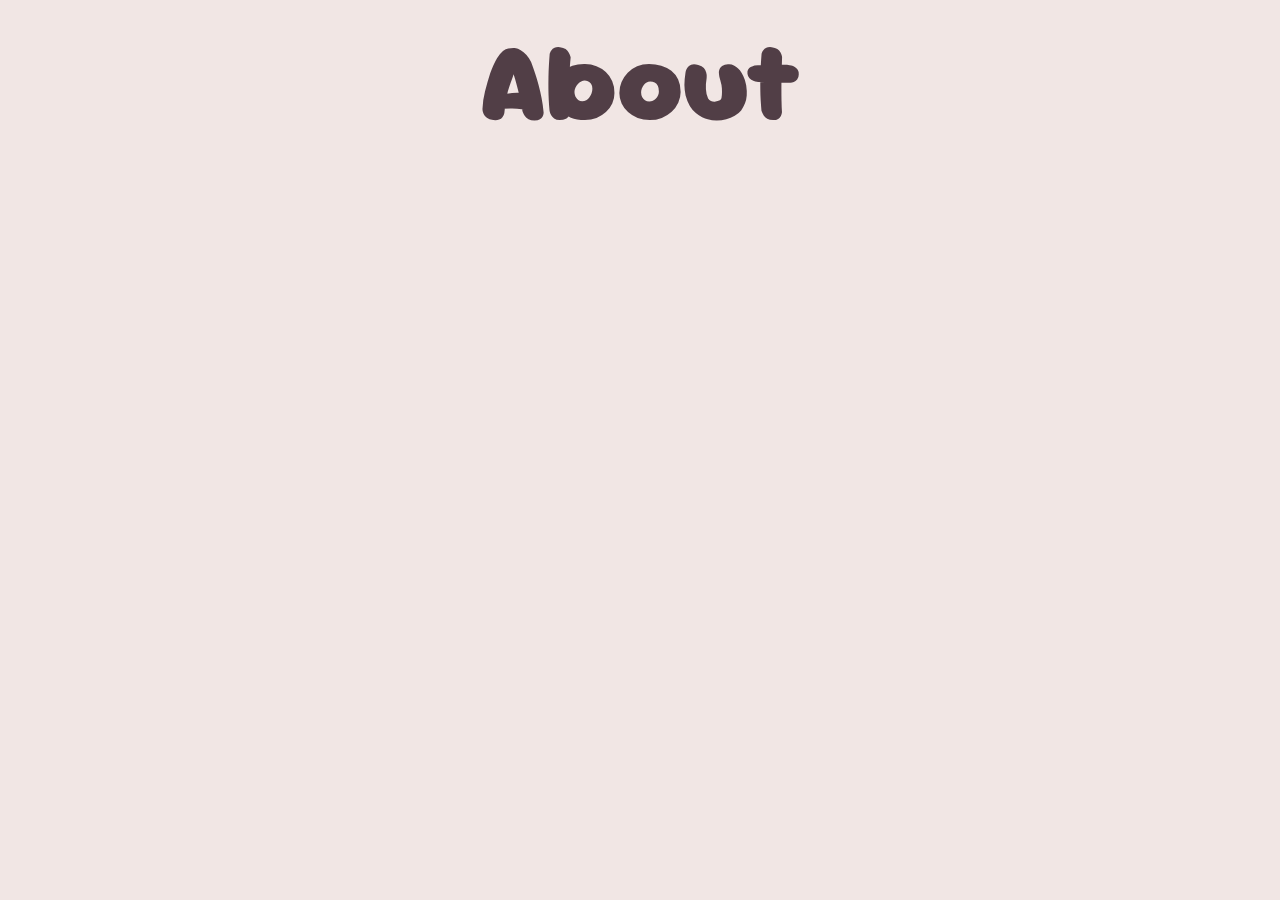
==== about.html @ d37aed8a "init" ====
<!DOCTYPE html>
<html lang="en-US">
  <head>
    <meta charset="utf-8" />
    <meta name="author" content="Ben Yeagley" />
    <meta
      name="description"
      content="A page about the photographer Jay Yeagley."
    />
    <title>About Jay</title>
    <link rel="stylesheet" href="styles.css" />
    <link rel="preconnect" href="https://fonts.googleapis.com" />
    <link rel="preconnect" href="https://fonts.gstatic.com" crossorigin />
    <link
      href="https://fonts.googleapis.com/css2?family=Sour+Gummy:ital,wght@0,100..900;1,100..900&display=swap"
      rel="stylesheet"
    />
    <script src="index.js" defer></script>
  </head>
  <body>
    <h1 class="name">About</h1>
  </body>
</html>
---- styles.css ----
@property --dark-bg {
  syntax: "<color>";
  inherits: true;
  initial-value: #172121;
}

@property --light-bg {
  syntax: "<color>";
  inherits: true;
  initial-value: #f1e6e4;
}

@property --primary-color {
  syntax: "<color>";
  inherits: true;
  initial-value: #9d808d;
}

@property --dark-primary {
  syntax: "<color>";
  inherits: true;
  initial-value: #513e46;
}

@view-transition {
  navigation: auto;
}

html {
  hanging-punctuation: first last;
  color-scheme: dark light;

  font-family: "Sour Gummy", serif;
  font-optical-sizing: auto;
  font-weight: 400;
  font-style: normal;
  font-variation-settings: "wdth" 100;

  background-color: light-dark(var(--light-bg), var(--dark-bg));
  color: light-dark(#444554, var(--light-bg));
}

h1,
h2,
h3,
h4,
h5,
h6 {
  text-wrap: balance;
}

p,
li,
figcaption {
  max-width: 70ch;
  text-wrap: pretty;
}

header,
footer,
main,
section,
article {
  container-type: inline-size;
}

img {
  font-style: italic;

  background-repeat: no-repeat;
  background-size: cover;

  shape-margin: 1rem;

  max-width: 100%;
  height: auto;
  vertical-align: middle;
}

@media (prefers-reduced-motion: no-preference) {
  :has(:target) {
    scroll-behavior: smooth;
    scroll-padding-top: 3rem;
  }
}

.name {
  color: light-dark(var(--dark-primary), var(--primary-color));

  text-align: center;
  font-weight: 900;
  font-size: clamp(3.5rem, -0.2059rem + 16.4706vw, 7rem);
  margin-top: 0;
}

.nav-bar {
  display: flex;
  justify-content: space-between;
  align-items: center;
  margin-inline: 1rem;
  margin-top: 1rem;
}

.showcase-header {
  text-align: center;
}

ul {
  list-style: none;
  display: flex;
  gap: 1em;
  margin: 0;
  padding: 0;
}

li {
  display: inline;
  gap: 0.25em;
}

.showcase {
  display: flex;
  flex-direction: column;
  gap: 4em;
}

.card-container {
  container: card / inline-size;
}

.card-wrapper {
  display: grid;
  grid-template-columns: repeat(2, 1fr);

  img {
    height: 100%;
    object-fit: contain;
    border-radius: 5%;
  }
}

.shoot-title {
  /* color: light-dark(var(--dark-bg), var(--light-bg)); */
}

.card-wrapper h1 {
  font-size: clamp(1.5rem, 7cqi, 4rem);
  text-align: center;
}

.description {
  margin: 1em;
  display: flex;
  flex-direction: column;
  align-items: center;
  justify-content: center;

  p {
    text-align: center;
  }
}

@media (max-width: 1000px) and (orientation: portrait) {
  .card-wrapper {
    border-radius: 5%;
    display: flex;
    position: relative;
    background: linear-gradient(
      to bottom,
      transparent,
      light-dark(#444554, var(--dark-bg))
    );
    margin: 1em;

    h1 {
      color: var(--light-bg);
      position: absolute;
      left: 50%;
      top: 50%;
      transform: translate(-50%, -50%);
    }

    img {
      z-index: -1;
    }

    p {
      display: none;
    }
  }
}
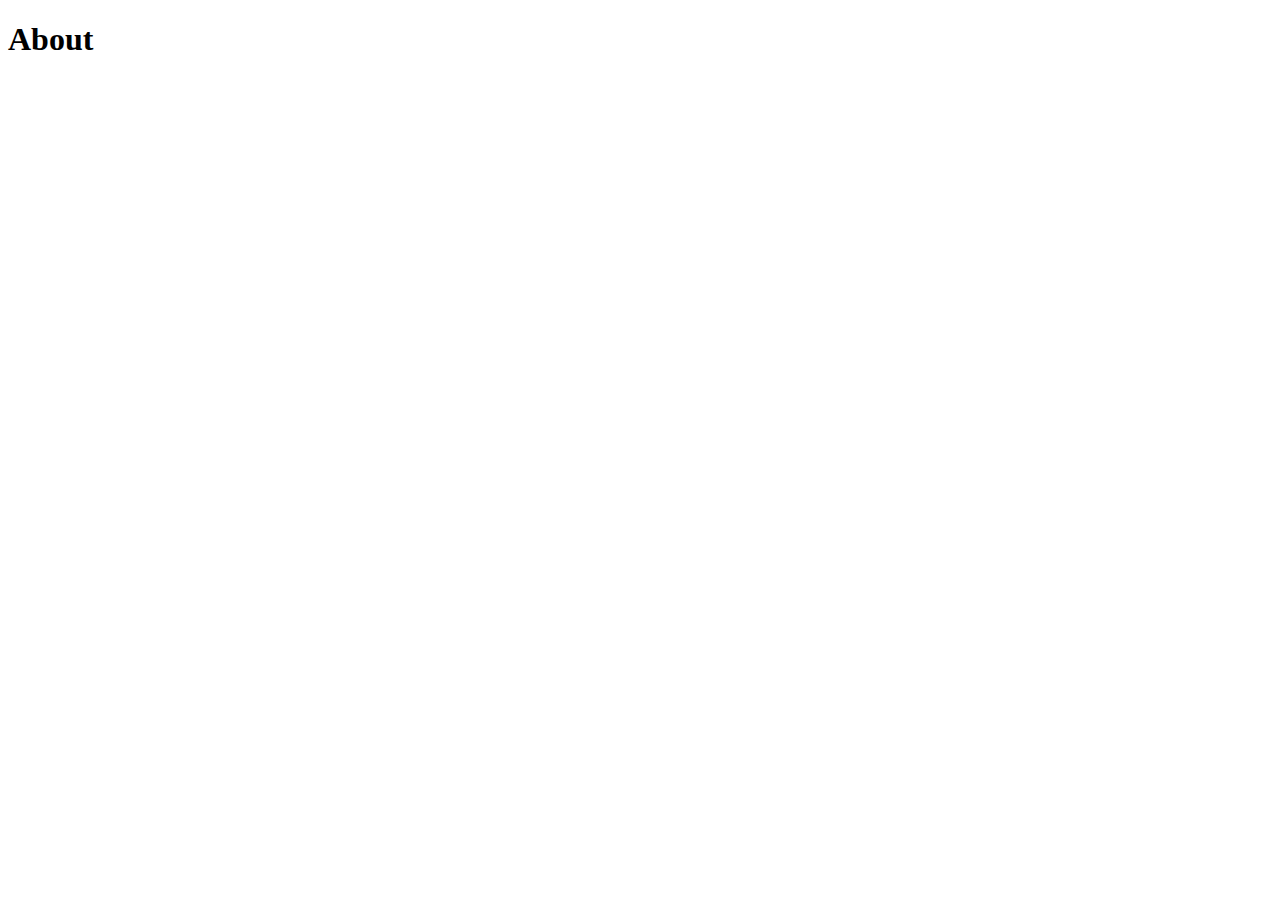
==== commit b58010f3: "serve font from local" ====
--- a/about.html
+++ b/about.html
@@ -8,13 +8,6 @@
       content="A page about the photographer Jay Yeagley."
     />
     <title>About Jay</title>
-    <link rel="stylesheet" href="styles.css" />
-    <link rel="preconnect" href="https://fonts.googleapis.com" />
-    <link rel="preconnect" href="https://fonts.gstatic.com" crossorigin />
-    <link
-      href="https://fonts.googleapis.com/css2?family=Sour+Gummy:ital,wght@0,100..900;1,100..900&display=swap"
-      rel="stylesheet"
-    />
     <script src="index.js" defer></script>
   </head>
   <body>
